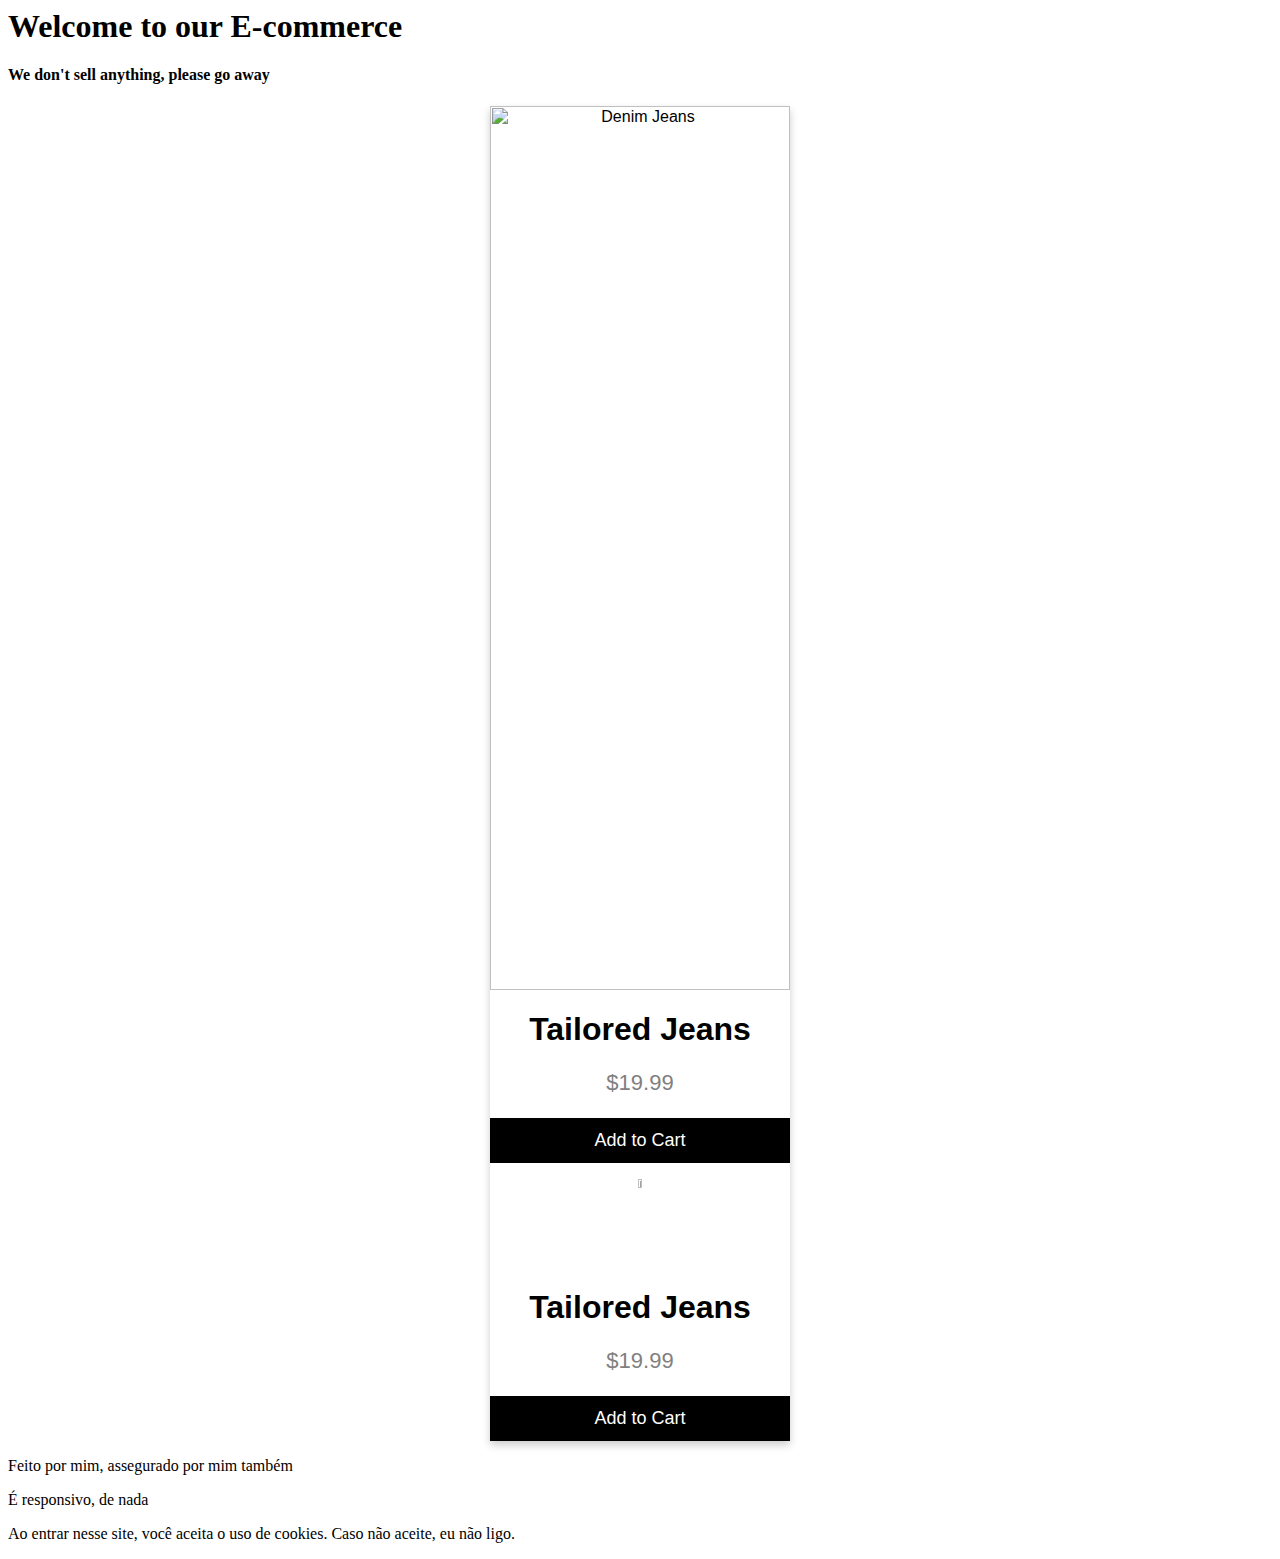
==== ecommerce-area/index.html @ 9353e02e "Added ecommerce area" ====
<html>
    <head>
        <title>Best ecommerce</title>
        <script src="../scripts/main.js"></script>
        <link rel="stylesheet" href="./style.css">
    </head>
    <body>
        <h1>Welcome to our E-commerce</h1>
        <h4>We don't sell anything, please go away</h4>

        <div class="card">
                <img src="../styles/images/pomarola.jpg" alt="Denim Jeans" style="width:100%">
                <h1>Tailored Jeans</h1>
                <p class="price">$19.99</p>
                <p><button>Add to Cart</button></p>
              
              
                    <img src="../styles/images/pomarola.jpg" alt="Denim Jeans" style="width:10%">
                    <h1>Tailored Jeans</h1>
                    <p class="price">$19.99</p>
                    <p><button>Add to Cart</button></p>
                  </div>

        
        <div class="footer">
            <p>
                Feito por mim, assegurado por mim também
            </p>
            <p>
                É responsivo, de nada
            </p>
            <p>
                Ao entrar nesse site, você aceita o uso de cookies. Caso não aceite, eu
                não ligo.
            </p>
        </div>
    </body>
</html>
---- ecommerce-area/style.css ----
.card {
  box-shadow: 0 4px 8px 0 rgba(0, 0, 0, 0.2);
  max-width: 300px;
  margin: auto;
  text-align: center;
  font-family: arial;
  
}

.price {
  color: grey;
  font-size: 22px;
}

.card button {
  border: none;
  outline: 0;
  padding: 12px;
  color: white;
  background-color: #000;
  text-align: center;
  cursor: pointer;
  width: 100%;
  font-size: 18px;
}

.card button:hover {
  opacity: 0.7;
}
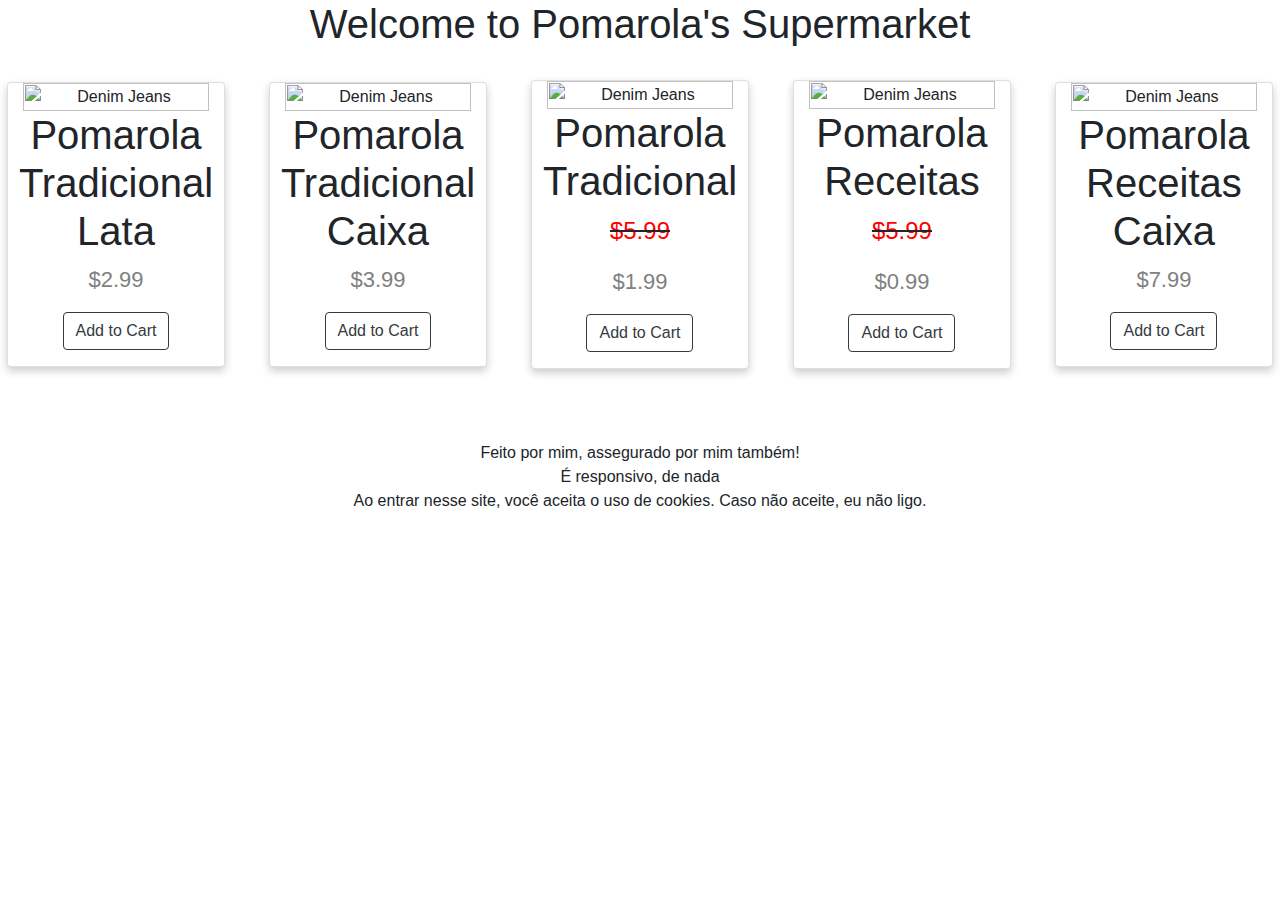
==== commit c5816e94: "Added bootstrap properly" ====
--- a/ecommerce-area/index.html
+++ b/ecommerce-area/index.html
@@ -1,38 +1,58 @@
 <html>
     <head>
-        <title>Best ecommerce</title>
+        <title>Pomarola Supermarket</title>
         <script src="../scripts/main.js"></script>
         <link rel="stylesheet" href="./style.css">
+        <link rel="stylesheet" href="https://stackpath.bootstrapcdn.com/bootstrap/4.3.1/css/bootstrap.min.css" integrity="sha384-ggOyR0iXCbMQv3Xipma34MD+dH/1fQ784/j6cY/iJTQUOhcWr7x9JvoRxT2MZw1T" crossorigin="anonymous">
+        <script src="https://code.jquery.com/jquery-3.3.1.slim.min.js" integrity="sha384-q8i/X+965DzO0rT7abK41JStQIAqVgRVzpbzo5smXKp4YfRvH+8abtTE1Pi6jizo" crossorigin="anonymous"></script>
+        <script src="https://cdnjs.cloudflare.com/ajax/libs/popper.js/1.14.7/umd/popper.min.js" integrity="sha384-UO2eT0CpHqdSJQ6hJty5KVphtPhzWj9WO1clHTMGa3JDZwrnQq4sF86dIHNDz0W1" crossorigin="anonymous"></script>
+        <script src="https://stackpath.bootstrapcdn.com/bootstrap/4.3.1/js/bootstrap.min.js" integrity="sha384-JjSmVgyd0p3pXB1rRibZUAYoIIy6OrQ6VrjIEaFf/nJGzIxFDsf4x0xIM+B07jRM" crossorigin="anonymous"></script>
+
     </head>
     <body>
-        <h1>Welcome to our E-commerce</h1>
-        <h4>We don't sell anything, please go away</h4>
-
-        <div class="card">
+        <div class='d-flex justify-content-center'>
+            <h1>Welcome to Pomarola's Supermarket</h1>
+        </div>
+        <br>
+        <div class='row'>
+            <div class='product card col-sm-2'>
                 <img src="../styles/images/pomarola.jpg" alt="Denim Jeans" style="width:100%">
-                <h1>Tailored Jeans</h1>
-                <p class="price">$19.99</p>
-                <p><button>Add to Cart</button></p>
-              
-              
-                    <img src="../styles/images/pomarola.jpg" alt="Denim Jeans" style="width:10%">
-                    <h1>Tailored Jeans</h1>
-                    <p class="price">$19.99</p>
-                    <p><button>Add to Cart</button></p>
-                  </div>
-
-        
-        <div class="footer">
-            <p>
-                Feito por mim, assegurado por mim também
-            </p>
-            <p>
-                É responsivo, de nada
-            </p>
-            <p>
-                Ao entrar nesse site, você aceita o uso de cookies. Caso não aceite, eu
-                não ligo.
-            </p>
+                <h1>Pomarola Tradicional Lata</h1>
+                <p class="price">$2.99</p>
+                <p><button class="btn btn-outline-dark">Add to Cart</button></p>
+            </div>
+            <div class='product card col-sm-2'>
+                <img src="../styles/images/pomarola2.jpg" alt="Denim Jeans" style="width:100%">
+                <h1>Pomarola Tradicional Caixa</h1>
+                <p class="price">$3.99</p>
+                <p><button class="btn btn-outline-dark">Add to Cart</button></p>
+            </div>    
+            <div class='product card col-sm-2'>
+                <img src="../styles/images/pomarola3.jpg" alt="Denim Jeans" style="width:100%">
+                <h1>Pomarola Tradicional</h1>
+                <strike><p class="original_price">$5.99</p></strike>
+                <p class="price">$1.99</p>
+                <p><button class="btn btn-outline-dark">Add to Cart</button></p>
+            </div>    
+            <div class='product card col-sm-2'>
+                <img src="../styles/images/pomarola4.jpg" alt="Denim Jeans" style="width:100%">
+                <h1>Pomarola Receitas</h1>
+                <strike><p class="original_price">$5.99</p></strike>
+                <p class="price">$0.99</p>
+                <p><button class="btn btn-outline-dark">Add to Cart</button></p>
+            </div>
+            <div class='product card col-sm-2'>
+                <img src="../styles/images/pomarola5.jpg" alt="Denim Jeans" style="width:100%">
+                <h1>Pomarola Receitas Caixa</h1>
+                <p class="price">$7.99</p>
+                <p><button class="btn btn-outline-dark">Add to Cart</button></p>
+            </div> 
+        </div>   
+        <br><br><br>
+        <div class="footer-copyright text-center py-6">
+            Feito por mim, assegurado por mim também! <br>
+            É responsivo, de nada<br>
+            Ao entrar nesse site, você aceita o uso de cookies. Caso não aceite, eu não ligo.
         </div>
     </body>
 </html>--- a/ecommerce-area/style.css
+++ b/ecommerce-area/style.css
@@ -4,7 +4,7 @@
   margin: auto;
   text-align: center;
   font-family: arial;
-  
+  align-items: center;
 }
 
 .price {
@@ -12,18 +12,11 @@
   font-size: 22px;
 }
 
-.card button {
-  border: none;
-  outline: 0;
-  padding: 12px;
-  color: white;
-  background-color: #000;
-  text-align: center;
-  cursor: pointer;
-  width: 100%;
-  font-size: 18px;
+.original_price {
+  color: red;
+  font-size: 24px;
 }
 
 .card button:hover {
   opacity: 0.7;
-}+}
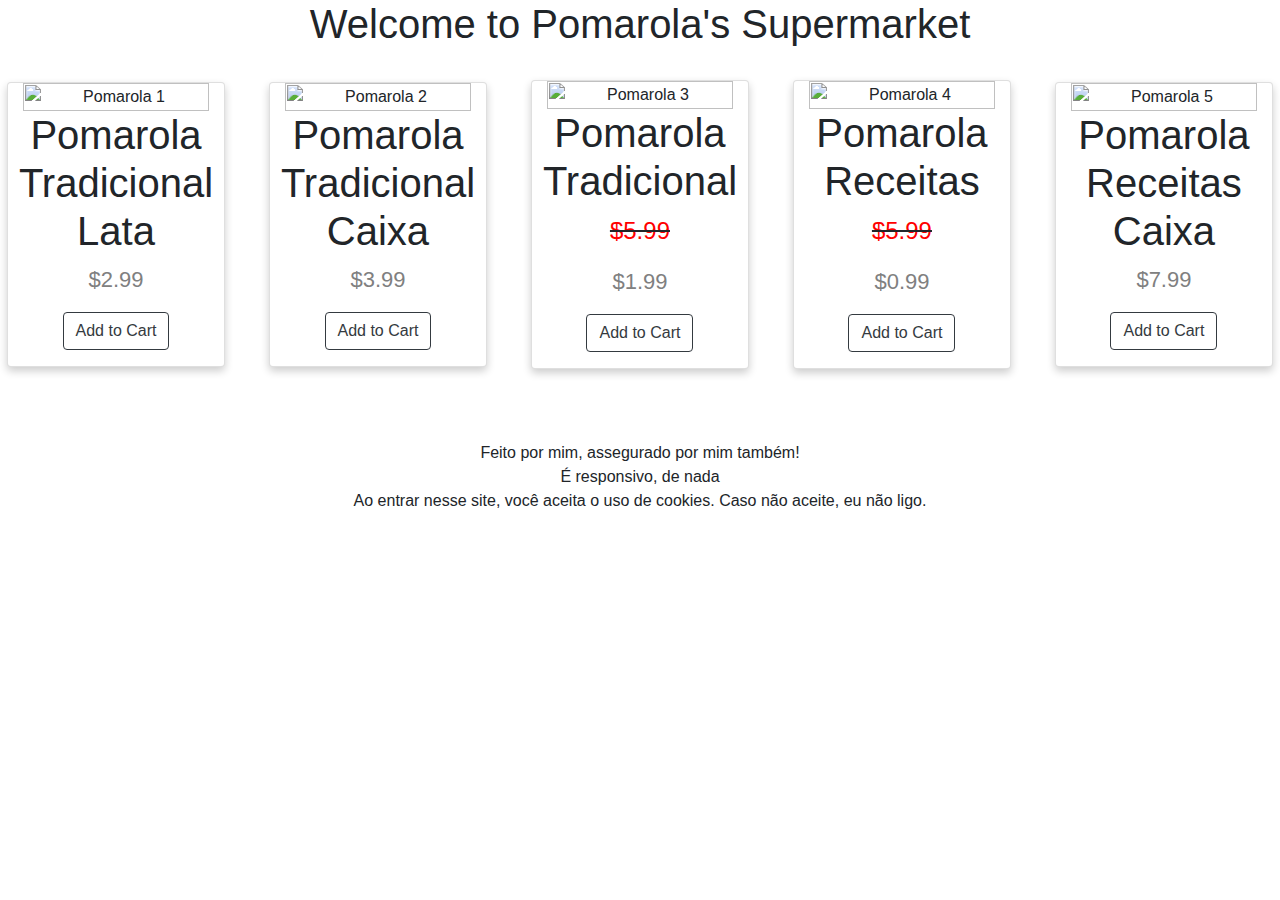
==== commit c9d5587a: "Changed alt in images" ====
--- a/ecommerce-area/index.html
+++ b/ecommerce-area/index.html
@@ -16,33 +16,33 @@
         <br>
         <div class='row'>
             <div class='product card col-sm-2'>
-                <img src="../styles/images/pomarola.jpg" alt="Denim Jeans" style="width:100%">
+                <img src="../styles/images/pomarola.jpg" alt="Pomarola 1" style="width:100%">
                 <h1>Pomarola Tradicional Lata</h1>
                 <p class="price">$2.99</p>
                 <p><button class="btn btn-outline-dark">Add to Cart</button></p>
             </div>
             <div class='product card col-sm-2'>
-                <img src="../styles/images/pomarola2.jpg" alt="Denim Jeans" style="width:100%">
+                <img src="../styles/images/pomarola2.jpg" alt="Pomarola 2" style="width:100%">
                 <h1>Pomarola Tradicional Caixa</h1>
                 <p class="price">$3.99</p>
                 <p><button class="btn btn-outline-dark">Add to Cart</button></p>
             </div>    
             <div class='product card col-sm-2'>
-                <img src="../styles/images/pomarola3.jpg" alt="Denim Jeans" style="width:100%">
+                <img src="../styles/images/pomarola3.jpg" alt="Pomarola 3" style="width:100%">
                 <h1>Pomarola Tradicional</h1>
                 <strike><p class="original_price">$5.99</p></strike>
                 <p class="price">$1.99</p>
                 <p><button class="btn btn-outline-dark">Add to Cart</button></p>
             </div>    
             <div class='product card col-sm-2'>
-                <img src="../styles/images/pomarola4.jpg" alt="Denim Jeans" style="width:100%">
+                <img src="../styles/images/pomarola4.jpg" alt="Pomarola 4" style="width:100%">
                 <h1>Pomarola Receitas</h1>
                 <strike><p class="original_price">$5.99</p></strike>
                 <p class="price">$0.99</p>
                 <p><button class="btn btn-outline-dark">Add to Cart</button></p>
             </div>
             <div class='product card col-sm-2'>
-                <img src="../styles/images/pomarola5.jpg" alt="Denim Jeans" style="width:100%">
+                <img src="../styles/images/pomarola5.jpg" alt="Pomarola 5" style="width:100%">
                 <h1>Pomarola Receitas Caixa</h1>
                 <p class="price">$7.99</p>
                 <p><button class="btn btn-outline-dark">Add to Cart</button></p>
